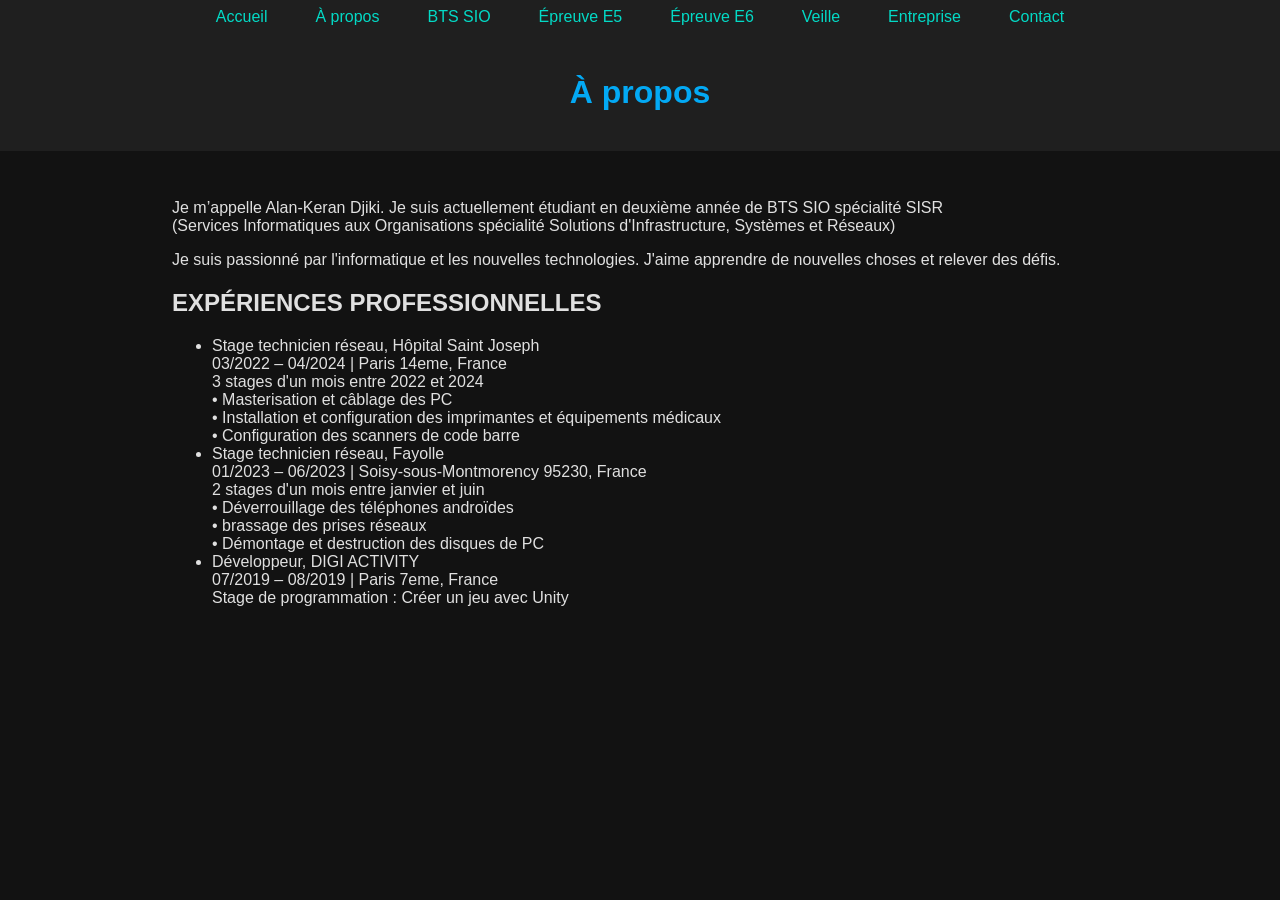
==== a-propos.html @ 2d78e2ae "Mise en ligne du portfolio" ====
<!DOCTYPE html>
<html lang="fr">
<head>
    <meta charset="UTF-8">
    <title>À propos - Alan-Keran Djiki</title>
    <link rel="stylesheet" href="neo_dark.css">
</head>
<body>
    <nav class="menu">
        <ul>
            <li><a href="index.html">Accueil</a></li>
            <li><a href="a-propos.html">À propos</a></li>
            <li><a href="bts-sio.html">BTS SIO</a></li>
            <li><a href="epreuve-e5.html">Épreuve E5</a></li>
            <li><a href="epreuve-e6.html">Épreuve E6</a></li>
            <li><a href="veille.html">Veille</a></li>
            <li><a href="entreprise.html">Entreprise</a></li>
            <li><a href="contact.html">Contact</a></li>
        </ul>
    </nav>

<header><h1>À propos</h1></header>

<main>
    <p>Je m’appelle Alan-Keran Djiki. Je suis actuellement étudiant en deuxième année de BTS SIO spécialité SISR <br>(Services Informatiques aux Organisations spécialité Solutions d'Infrastructure, Systèmes et Réseaux)</p>
    <p>Je suis passionné par l'informatique et les nouvelles technologies. J'aime apprendre de nouvelles choses et relever des défis.</p>
    <h2>EXPÉRIENCES PROFESSIONNELLES</h2>
    <ul>
        <li>Stage technicien réseau, Hôpital Saint Joseph  <br>03/2022 – 04/2024 | Paris 14eme, France<br>3 stages d'un mois entre 2022 et 2024 <br>• Masterisation et câblage des PC <br>• Installation et configuration des imprimantes et équipements médicaux <br>• Configuration des scanners de code barre 
            </li>
        <li>Stage technicien réseau, Fayolle 
            <br>01/2023 – 06/2023 | Soisy-sous-Montmorency 95230, France<br>2 stages d'un mois entre janvier et juin <br>• Déverrouillage des téléphones androïdes <br>• brassage des prises réseaux<br>• Démontage et destruction des disques de PC 
            </li>
            <li>Développeur, DIGI ACTIVITY <br>07/2019 – 08/2019 | Paris 7eme, France<br>Stage de programmation : Créer un jeu avec Unity 
            </li>
    </ul>
</main>
</body>
</html>
---- neo_dark.css ----
/* Neo Dark Theme */
:root {
  --bg: #121212;
  --text: #e0e0e0;
  --primary: #03dac6;
  --secondary: #1f1f1f;
  --hover: #2c2c2c;
  --accent: #03a9f4;
}

* {
  box-sizing: border-box;
}

body {
  background-color: var(--bg);
  color: var(--text);
  font-family: 'Segoe UI', sans-serif;
  margin: 0;
  padding: 0;
}

header {
  background: var(--secondary);
  padding: 2rem;
  text-align: center;
}

header h1, header h2 {
  margin: 0.5rem 0;
  color: var(--accent);
}

nav.menu ul {
  display: flex;
  justify-content: center;
  flex-wrap: wrap;
  background: var(--secondary);
  list-style: none;
  margin: 0;
  padding: 0.5rem;
}

nav.menu ul li {
  margin: 0 1rem;
}

nav.menu ul li a {
  color: var(--primary);
  text-decoration: none;
  padding: 0.5rem;
  border-radius: 5px;
  transition: background 0.3s;
}

nav.menu ul li a:hover {
  background-color: var(--hover);
}

main {
  padding: 2rem;
  max-width: 1000px;
  margin: auto;
}

form {
  display: flex;
  flex-direction: column;
  gap: 1rem;
  max-width: 500px;
  margin: auto;
}

input, textarea {
  padding: 0.75rem;
  background-color: var(--secondary);
  border: none;
  color: var(--text);
  border-radius: 5px;
}

button {
  background-color: var(--primary);
  color: var(--bg);
  border: none;
  padding: 0.75rem;
  border-radius: 5px;
  cursor: pointer;
  font-weight: bold;
}

button:hover {
  background-color: var(--accent);
}
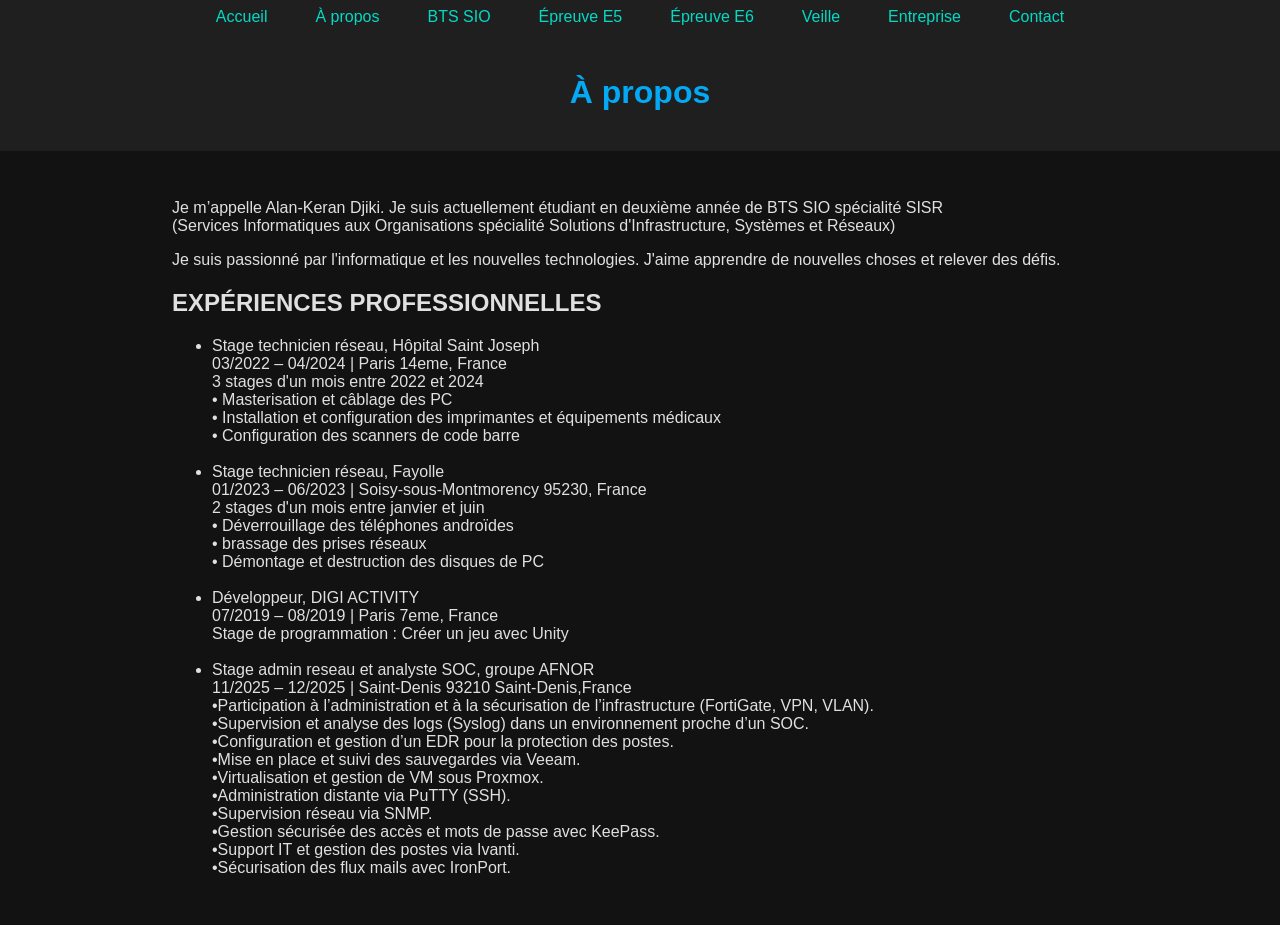
==== commit 757ed841: "version finale" ====
--- a/a-propos.html
+++ b/a-propos.html
@@ -28,11 +28,20 @@
     <ul>
         <li>Stage technicien réseau, Hôpital Saint Joseph  <br>03/2022 – 04/2024 | Paris 14eme, France<br>3 stages d'un mois entre 2022 et 2024 <br>• Masterisation et câblage des PC <br>• Installation et configuration des imprimantes et équipements médicaux <br>• Configuration des scanners de code barre 
             </li>
+            <br>
         <li>Stage technicien réseau, Fayolle 
             <br>01/2023 – 06/2023 | Soisy-sous-Montmorency 95230, France<br>2 stages d'un mois entre janvier et juin <br>• Déverrouillage des téléphones androïdes <br>• brassage des prises réseaux<br>• Démontage et destruction des disques de PC 
             </li>
+            <br>
             <li>Développeur, DIGI ACTIVITY <br>07/2019 – 08/2019 | Paris 7eme, France<br>Stage de programmation : Créer un jeu avec Unity 
             </li>
+            <br>
+            <li>Stage admin reseau et analyste SOC, groupe AFNOR
+                <br>11/2025 – 12/2025 | Saint-Denis 93210 Saint-Denis,France <br>•Participation à l’administration et à la sécurisation de l’infrastructure (FortiGate, VPN, 
+VLAN). <br>•Supervision et analyse des logs (Syslog) dans un environnement proche d’un SOC. <br>•Configuration et gestion d’un EDR pour la protection des postes.
+<br>•Mise en place et suivi des sauvegardes via Veeam. <br>•Virtualisation et gestion de VM sous Proxmox. <br>•Administration distante via PuTTY (SSH). <br>•Supervision réseau via SNMP.
+<br>•Gestion sécurisée des accès et mots de passe avec KeePass. <br>•Support IT et gestion des postes via Ivanti. <br>•Sécurisation des flux mails avec IronPort.
+</li>
     </ul>
 </main>
 </body>
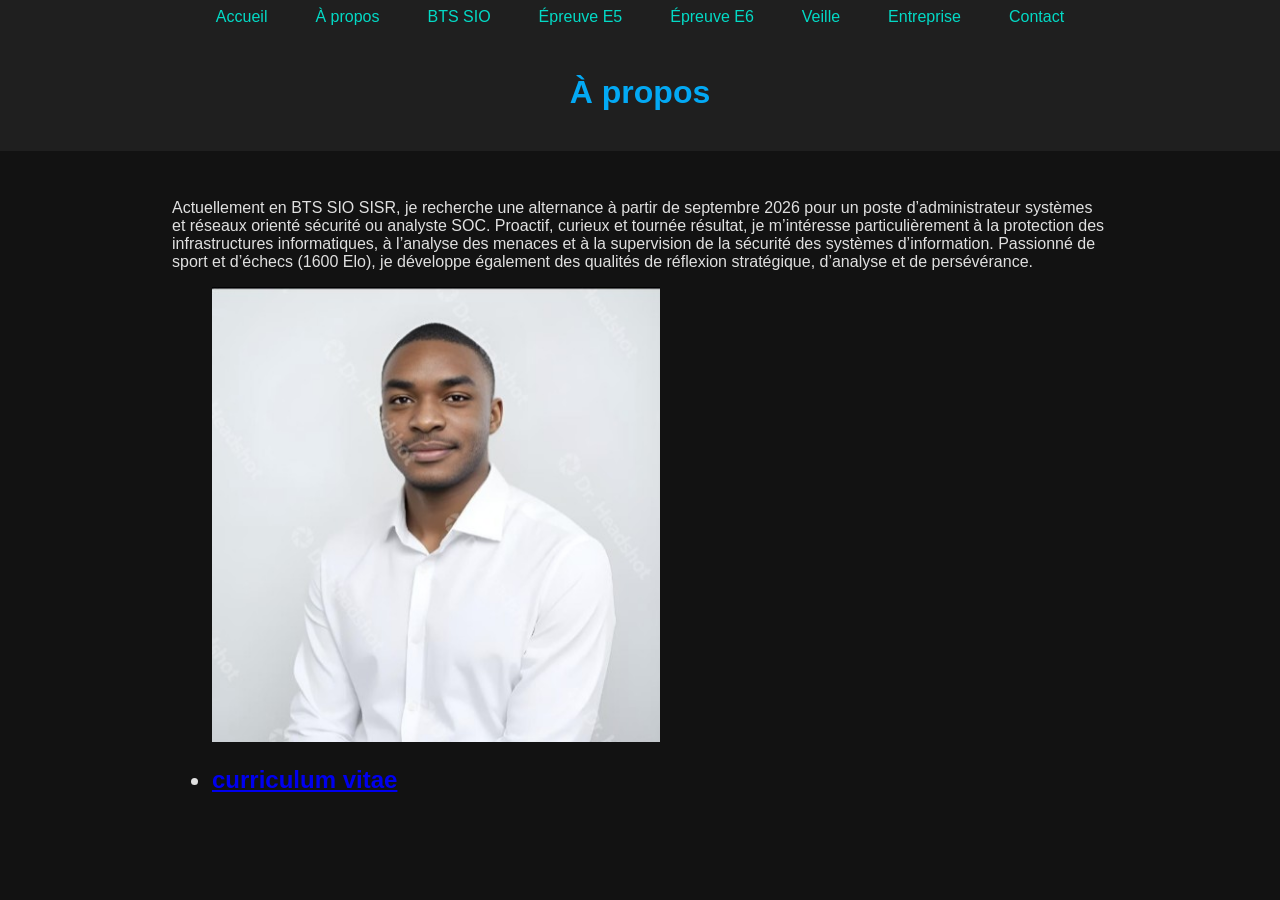
==== commit ad7b5bfb: "version finale" ====
--- a/a-propos.html
+++ b/a-propos.html
@@ -22,27 +22,20 @@
 <header><h1>À propos</h1></header>
 
 <main>
-    <p>Je m’appelle Alan-Keran Djiki. Je suis actuellement étudiant en deuxième année de BTS SIO spécialité SISR <br>(Services Informatiques aux Organisations spécialité Solutions d'Infrastructure, Systèmes et Réseaux)</p>
-    <p>Je suis passionné par l'informatique et les nouvelles technologies. J'aime apprendre de nouvelles choses et relever des défis.</p>
-    <h2>EXPÉRIENCES PROFESSIONNELLES</h2>
+    <p>Actuellement en BTS SIO SISR, je recherche une alternance à partir de septembre 2026 pour un poste d’administrateur systèmes et réseaux orienté sécurité ou analyste SOC.
+    Proactif, curieux et tournée résultat, je m’intéresse particulièrement à la protection des 
+    infrastructures informatiques, à l’analyse des menaces et à la supervision de la 
+    sécurité des systèmes d’information. Passionné de sport et d’échecs (1600 Elo), je 
+    développe également des qualités de réflexion stratégique, d’analyse et de 
+    persévérance.</p>
     <ul>
-        <li>Stage technicien réseau, Hôpital Saint Joseph  <br>03/2022 – 04/2024 | Paris 14eme, France<br>3 stages d'un mois entre 2022 et 2024 <br>• Masterisation et câblage des PC <br>• Installation et configuration des imprimantes et équipements médicaux <br>• Configuration des scanners de code barre 
-            </li>
-            <br>
-        <li>Stage technicien réseau, Fayolle 
-            <br>01/2023 – 06/2023 | Soisy-sous-Montmorency 95230, France<br>2 stages d'un mois entre janvier et juin <br>• Déverrouillage des téléphones androïdes <br>• brassage des prises réseaux<br>• Démontage et destruction des disques de PC 
-            </li>
-            <br>
-            <li>Développeur, DIGI ACTIVITY <br>07/2019 – 08/2019 | Paris 7eme, France<br>Stage de programmation : Créer un jeu avec Unity 
-            </li>
-            <br>
-            <li>Stage admin reseau et analyste SOC, groupe AFNOR
-                <br>11/2025 – 12/2025 | Saint-Denis 93210 Saint-Denis,France <br>•Participation à l’administration et à la sécurisation de l’infrastructure (FortiGate, VPN, 
-VLAN). <br>•Supervision et analyse des logs (Syslog) dans un environnement proche d’un SOC. <br>•Configuration et gestion d’un EDR pour la protection des postes.
-<br>•Mise en place et suivi des sauvegardes via Veeam. <br>•Virtualisation et gestion de VM sous Proxmox. <br>•Administration distante via PuTTY (SSH). <br>•Supervision réseau via SNMP.
-<br>•Gestion sécurisée des accès et mots de passe avec KeePass. <br>•Support IT et gestion des postes via Ivanti. <br>•Sécurisation des flux mails avec IronPort.
-</li>
+        <img src="photocv.jpg" alt="Entreprise 1"width=50% height=50%>
+        <h2><li><a href="CV_AKdjiki_26-27.pdf">curriculum vitae</a></li></h2>
+
+        
+            
     </ul>
 </main>
+
 </body>
 </html>
